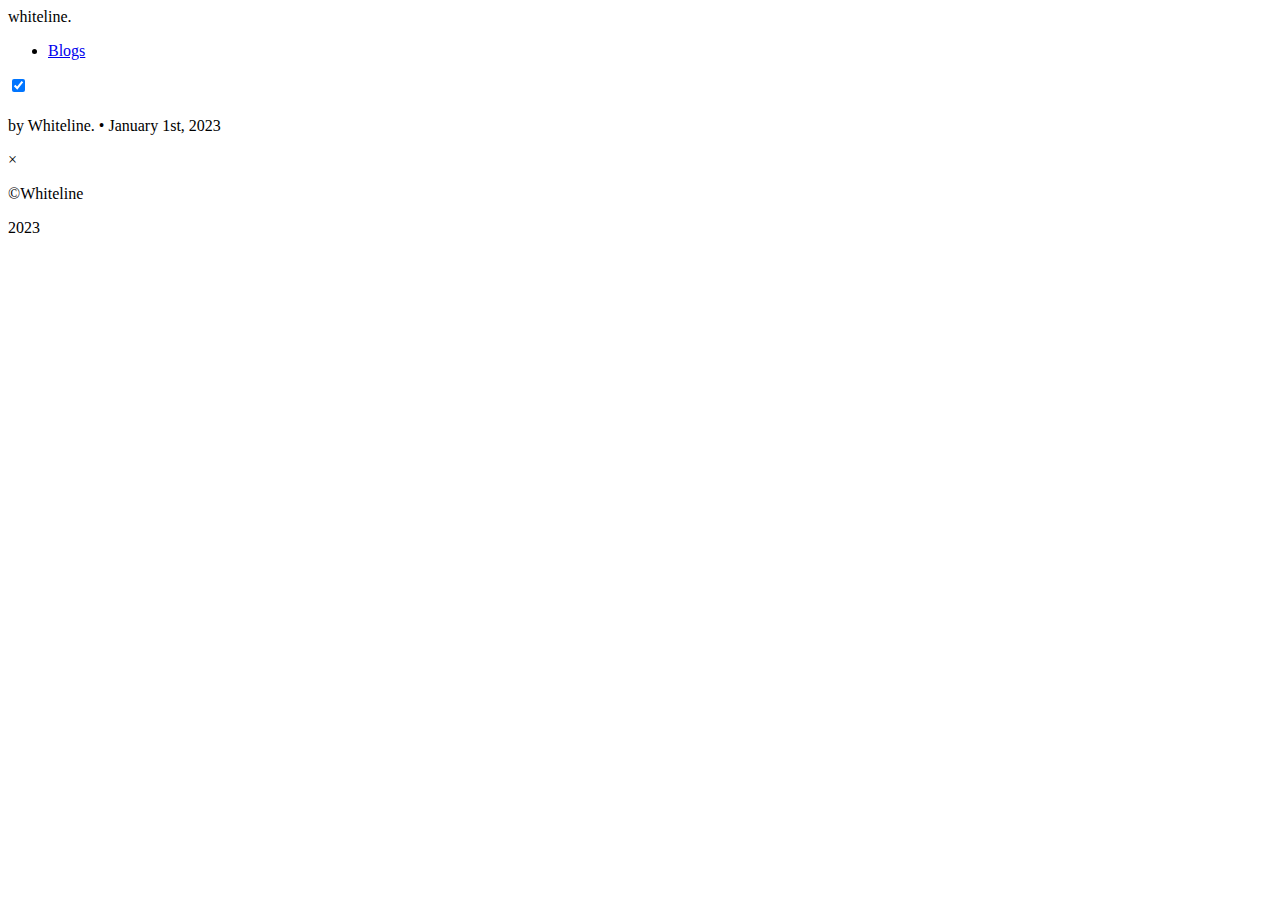
==== blogs/blog-00.html @ 3922f56c "February 2nd, 2023 (Patch)" ====
<!DOCTYPE html>
<html lang="en">
    <head>
        <meta charset="UTF-8">
        <meta name="viewport" content="width=device-width, initial-scale=1.0" />

        <title>Let's catch up!</title>
        <link rel="icon" href="https://raw.githubusercontent.com/itswhiteline/itswhiteline.github.io/master/assets/logo.png" />

        <link rel="stylesheet" href="../styles/body.css">
        <link rel="stylesheet" href="../styles/navbar.css">
        <link rel="stylesheet" href="../styles/post-content.css">
    </head>
    <body>
        <header>
            <a class="logo">whiteline.</a>
            <nav>
                <ul class="nav-links">
                    <li>
                        <a href="../index.html" target="_blank">Blogs</a>
                    </li>
                </ul>
            </nav>
            <input type="checkbox" class="checkbox" id="checkbox" checked />
            <label for="checkbox" class="label"><div class="ball"></div></label>
        </header>
        <main>
            <div class="container">
                <article>
                    <div class="post-info">
                        <h1 class="post-name"></h1>
                        <p class="post-date">by Whiteline. • January 1st, 2023</p>
                    </div>

                    <div class="post-content">
                        <div class="popup-pic">
                            <span>&times;</span>
                            <img src="" alt="">
                        </div>
                    </div>
                </article>
            </div>
        </main>
        <footer class="bg_light">
            <p>&copy;Whiteline</p>
            <p>2023</p>
        </footer>

        <script src="../scripts/themeHandler.js" type="module"></script>
        <script src="../scripts/photoViewer.js" type="module"></script>
    </body>
</html>
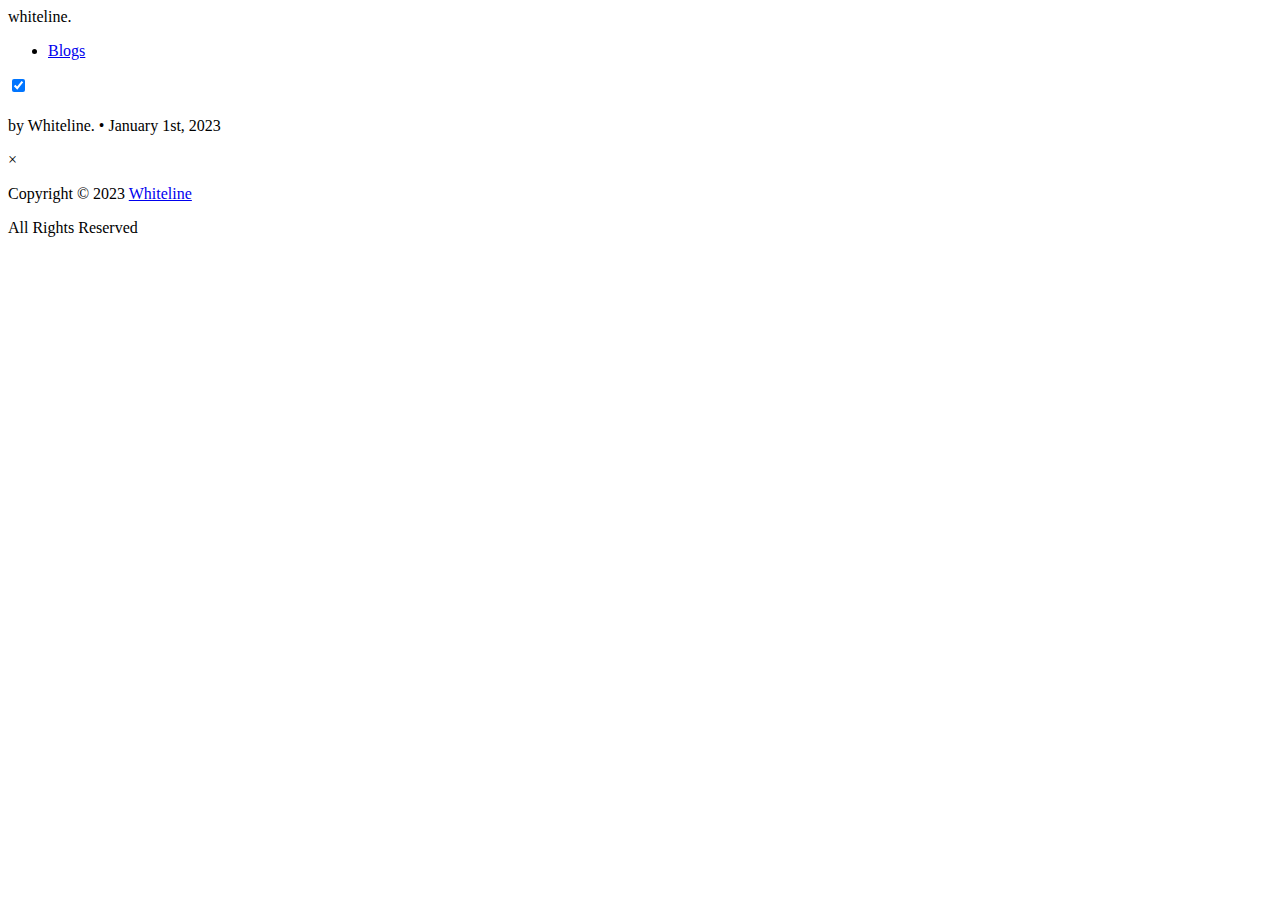
==== commit 9c5df54e: "July 1st, 2023 (Patch)" ====
--- a/blogs/blog-00.html
+++ b/blogs/blog-00.html
@@ -17,7 +17,7 @@
             <nav>
                 <ul class="nav-links">
                     <li>
-                        <a href="../index.html" target="_blank">Blogs</a>
+                        <a href="../index.html">Blogs</a>
                     </li>
                 </ul>
             </nav>
@@ -42,8 +42,8 @@
             </div>
         </main>
         <footer class="bg_light">
-            <p>&copy;Whiteline</p>
-            <p>2023</p>
+            <p>Copyright &copy; 2023 <a href="https://twitter.com/itswhiteline">Whiteline</a></p>
+            <p>All Rights Reserved</p>
         </footer>
 
         <script src="../scripts/themeHandler.js" type="module"></script>
